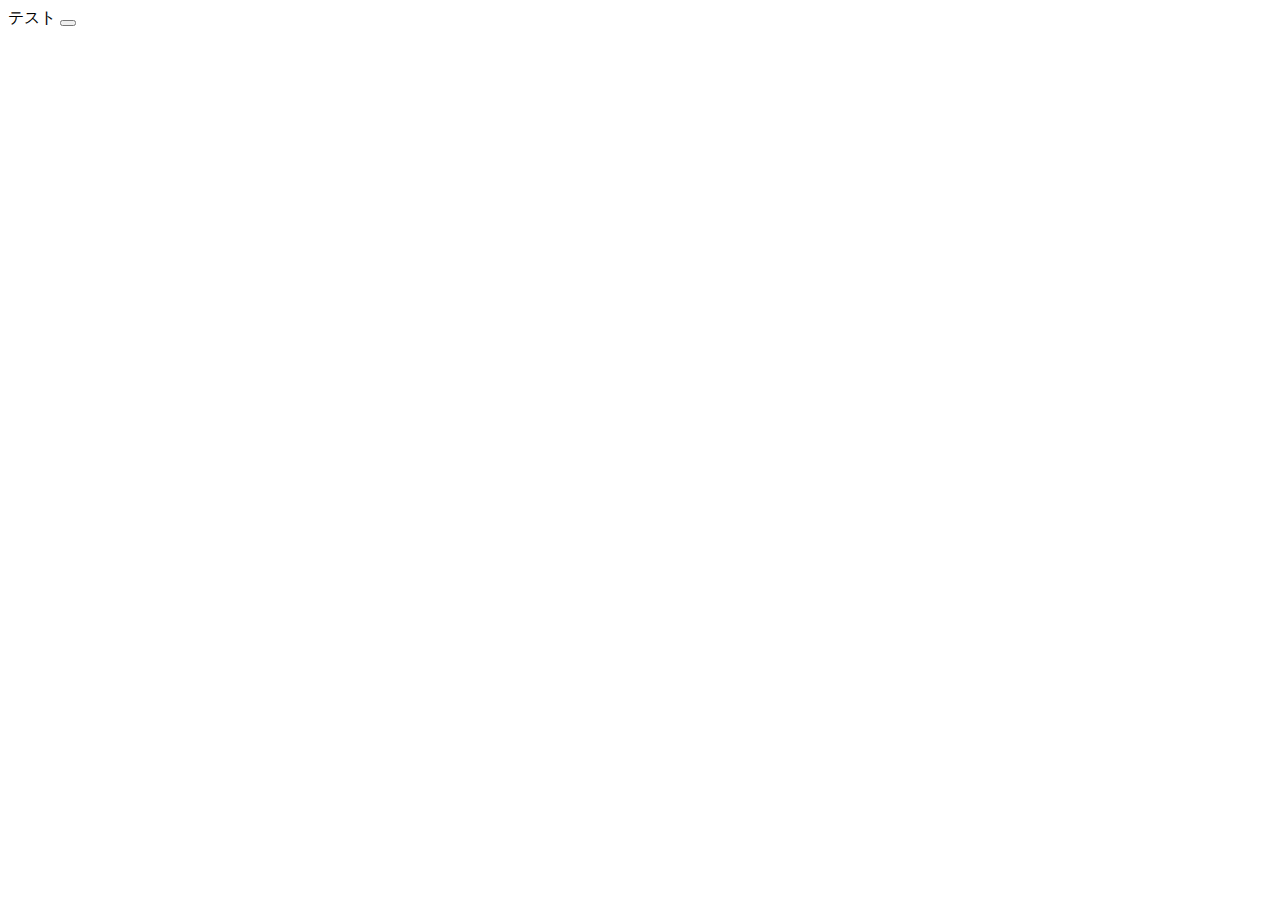
==== docs/html/index.html @ d07d8bff "test commit" ====
<!DOCTYPE html>
<html>
  <head>
    <title>smart phone test</title>
    <link rel="stylesheet" type="text/css" href="../index.css">

    <script type="text/javascript" src="../js/index.js">
    <script type="text/javascript" src="http://ajax.googleapis.com/ajax/libs/jquery/1.8.2/jquery.min.js"></script>
    <!--
<script type="text/javascript" src="http://ajax.googleapis.com/ajax/libs/jquery/1.8.2/jquery.min.js"></script>
    -->
  </head>
  <body>
    <div>
      テスト
      <button id="button" type="button" >
    </div>
  </body>
</html>
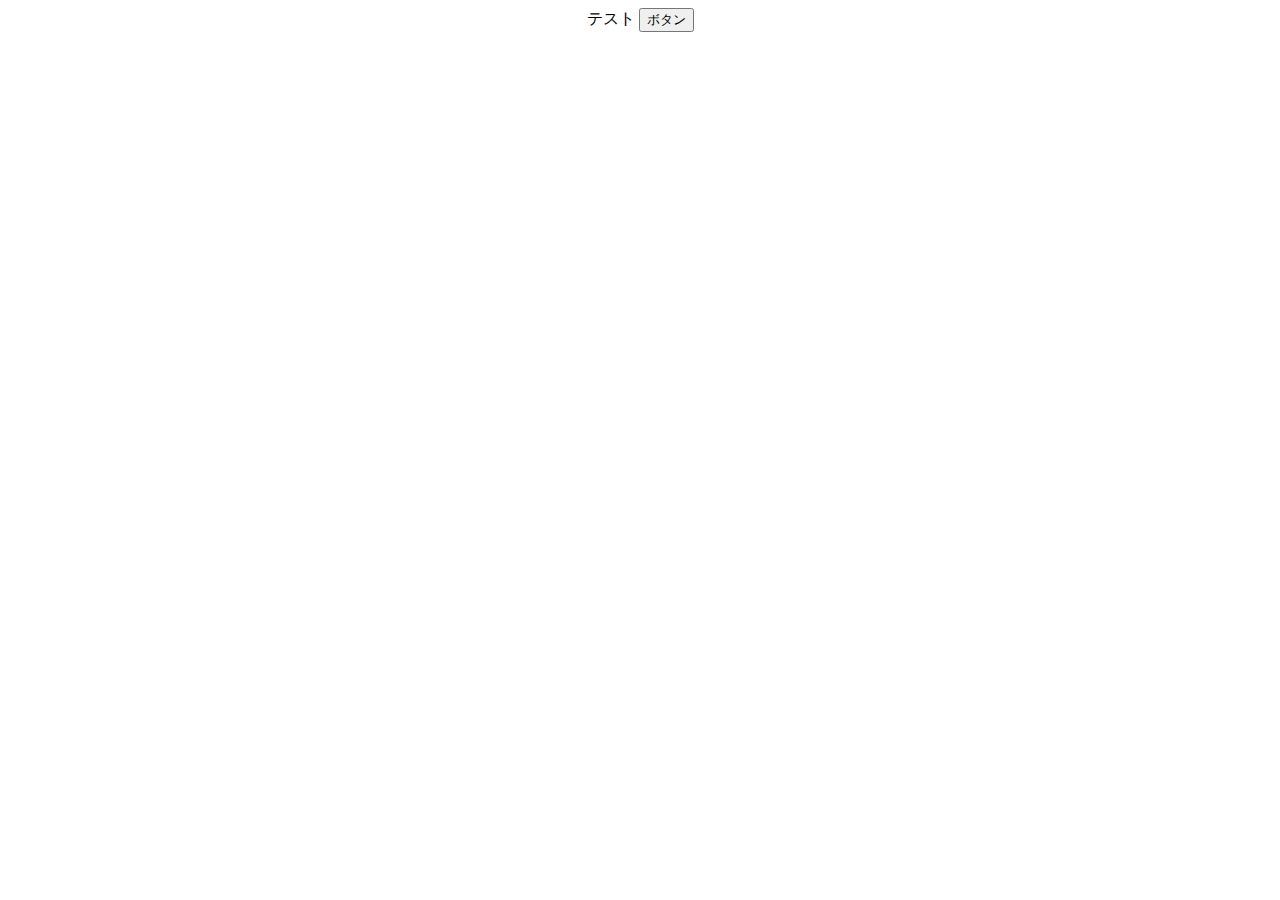
==== commit 1a03b6ce: "test commit" ====
--- a/docs/html/index.html
+++ b/docs/html/index.html
@@ -2,7 +2,7 @@
 <html>
   <head>
     <title>smart phone test</title>
-    <link rel="stylesheet" type="text/css" href="../index.css">
+    <link rel="stylesheet" type="text/css" href="../css/index.css">
 
     <script type="text/javascript" src="../js/index.js">
     <script type="text/javascript" src="http://ajax.googleapis.com/ajax/libs/jquery/1.8.2/jquery.min.js"></script>
@@ -11,9 +11,9 @@
     -->
   </head>
   <body>
-    <div>
+    <div class="container">
       テスト
-      <button id="button" type="button" >
+      <button id="button" type="button">ボタン</button>
     </div>
   </body>
 </html>
--- a/docs/css/index.css
+++ b/docs/css/index.css
@@ -0,0 +1,3 @@
+.container {
+  text-align: center;
+}
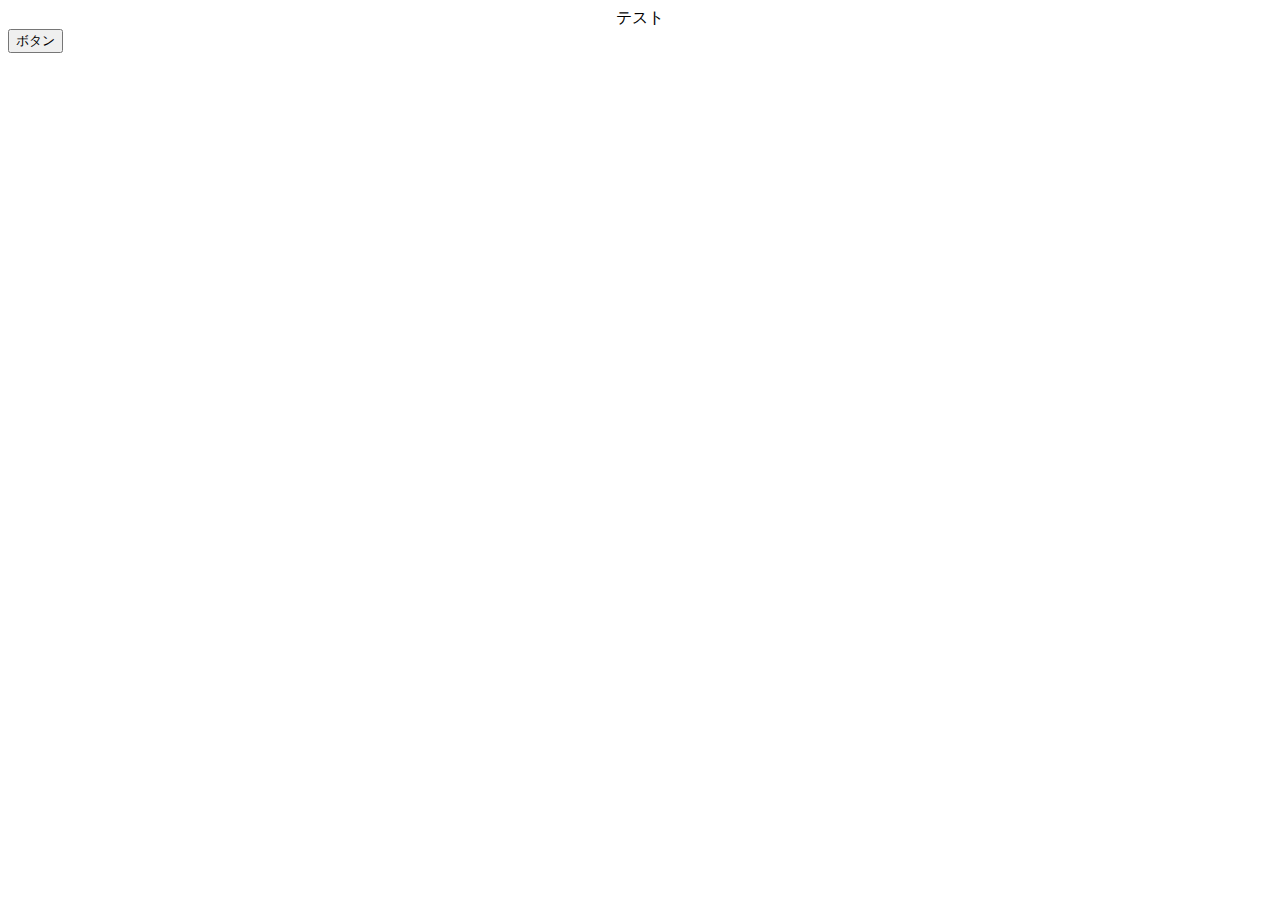
==== commit 3b430d97: "test" ====
--- a/docs/html/index.html
+++ b/docs/html/index.html
@@ -13,7 +13,7 @@
   <body>
     <div class="container">
       テスト
-      <button id="button" type="button">ボタン</button>
     </div>
+    <button id="button" type="button" onclick="push()">ボタン</button>
   </body>
 </html>
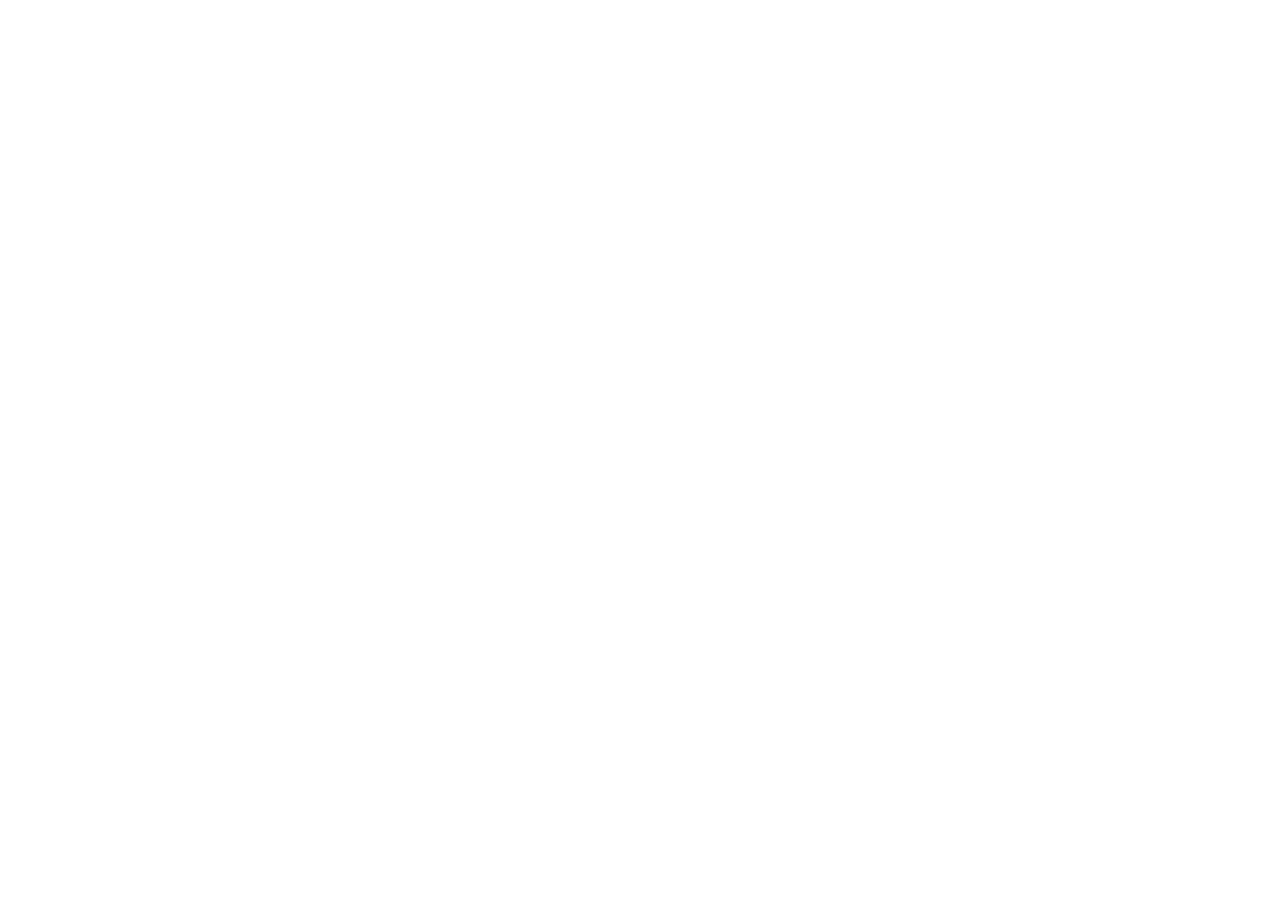
==== commit 21b7464a: "test" ====
--- a/docs/html/index.html
+++ b/docs/html/index.html
@@ -4,16 +4,17 @@
     <title>smart phone test</title>
     <link rel="stylesheet" type="text/css" href="../css/index.css">
 
-    <script type="text/javascript" src="../js/index.js">
-    <script type="text/javascript" src="http://ajax.googleapis.com/ajax/libs/jquery/1.8.2/jquery.min.js"></script>
+    <script type="text/javascript" src="../js/index.js"/>
     <!--
-<script type="text/javascript" src="http://ajax.googleapis.com/ajax/libs/jquery/1.8.2/jquery.min.js"></script>
+          <script type="text/javascript" src="http://ajax.googleapis.com/ajax/libs/jquery/1.8.2/jquery.min.js"></script>
     -->
   </head>
   <body>
     <div class="container">
-      テスト
+      <p>テスト</p>
+      <button id="button" type="button" onclick="push()">ボタン</button>
+
+      <a href="./question.html">To Questions</a>
     </div>
-    <button id="button" type="button" onclick="push()">ボタン</button>
   </body>
 </html>
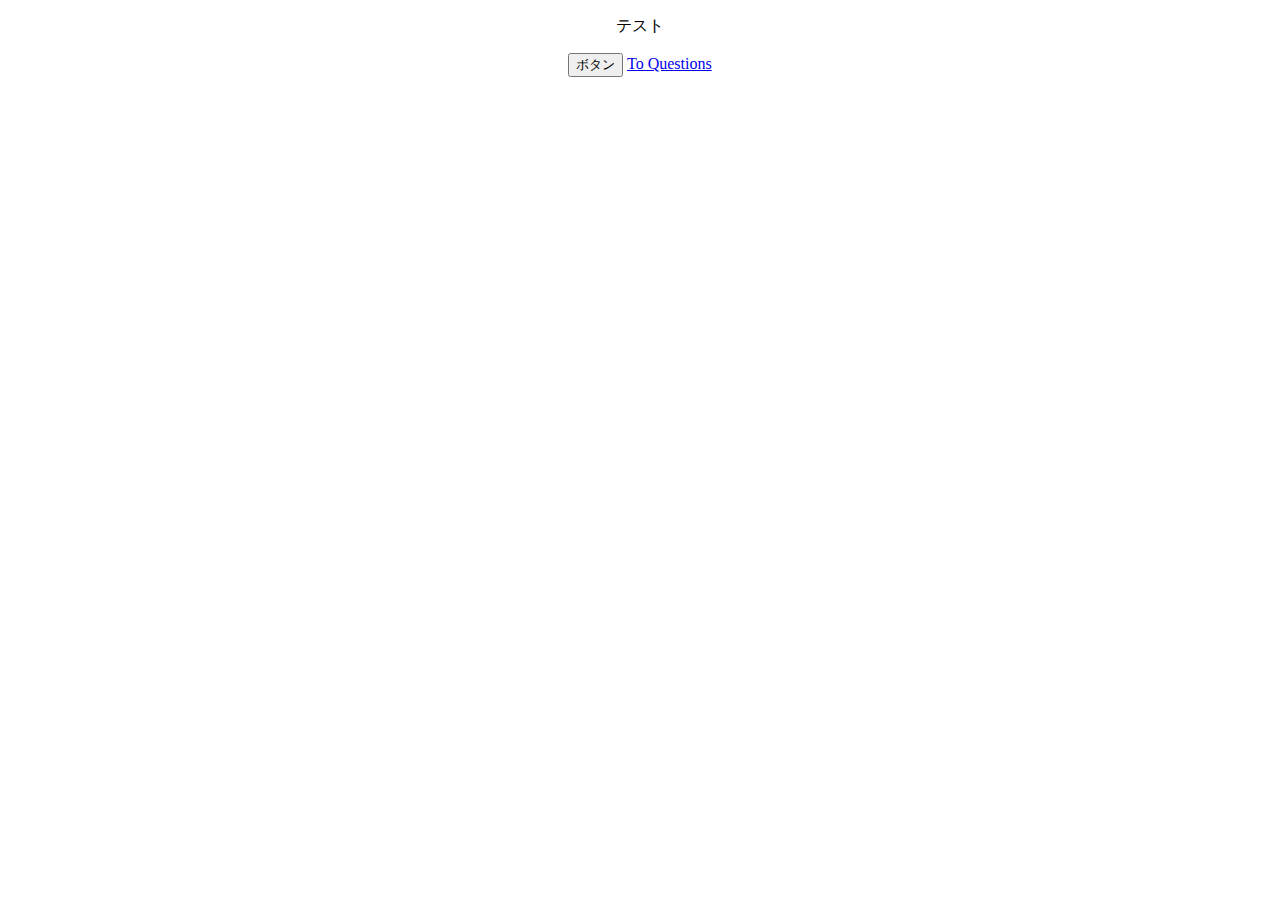
==== commit ca36099f: "test" ====
--- a/docs/html/index.html
+++ b/docs/html/index.html
@@ -4,7 +4,7 @@
     <title>smart phone test</title>
     <link rel="stylesheet" type="text/css" href="../css/index.css">
 
-    <script type="text/javascript" src="../js/index.js"/>
+    <script type="text/javascript" src="../js/index.js"></script>
     <!--
           <script type="text/javascript" src="http://ajax.googleapis.com/ajax/libs/jquery/1.8.2/jquery.min.js"></script>
     -->
